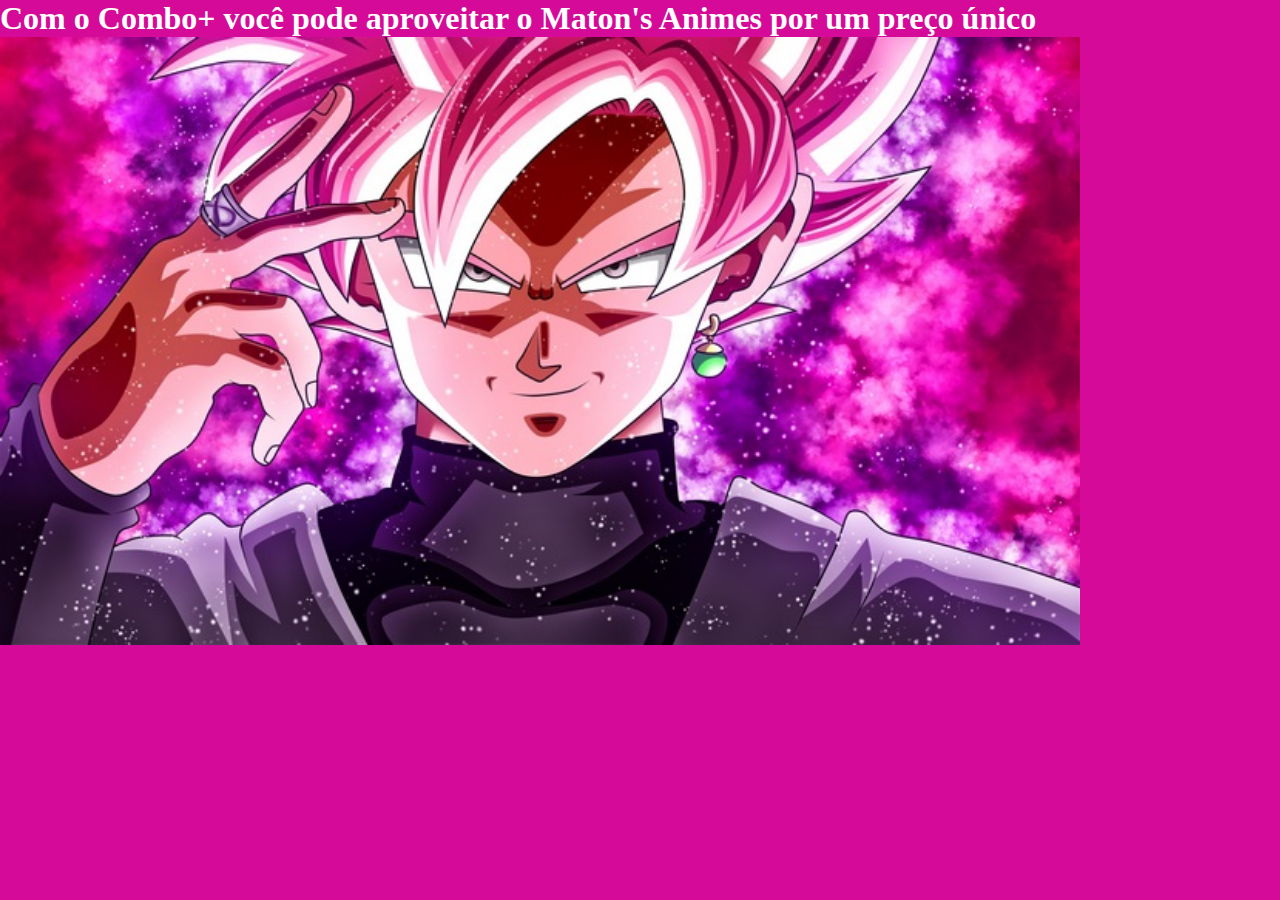
==== site-grupo-MMES/index.html @ 518bd97b "Add files via upload" ====
<!DOCTYPE html>
<html>
<head>
    <title>Maton's</title>
    <meta charset='UTF-8'>
    <meta name='viewport' content='width=device-width, initial-scale=1'>
    <link rel="stylesheet" href="style.css">
</head>
<body>  
    <h1>Com o Combo+ você pode aproveitar o Maton's Animes por um preço único</h1> 
    <div class="paunorabo"><style></style>
    <img class="Goku-black" src="goku-black-rose.jpg" alt="" >
    </div>
</body>
</html>
---- site-grupo-MMES/style.css ----
:root{
    --branco-principal: #FFFFFF;
    --cinza-secundário: #2b2b2b;
    --botão-azul: #0d5f5f;
    --cor-de-fundo: #d60a99;
}

body {
    background-color: var(--cor-de-fundo);
    color: var(--branco-principal);

}

* {
    margin: 0%;
    padding: 0%;
}
.Goku-black{
    width: 1080px;
    margin: flex;
    align-items: center;
}
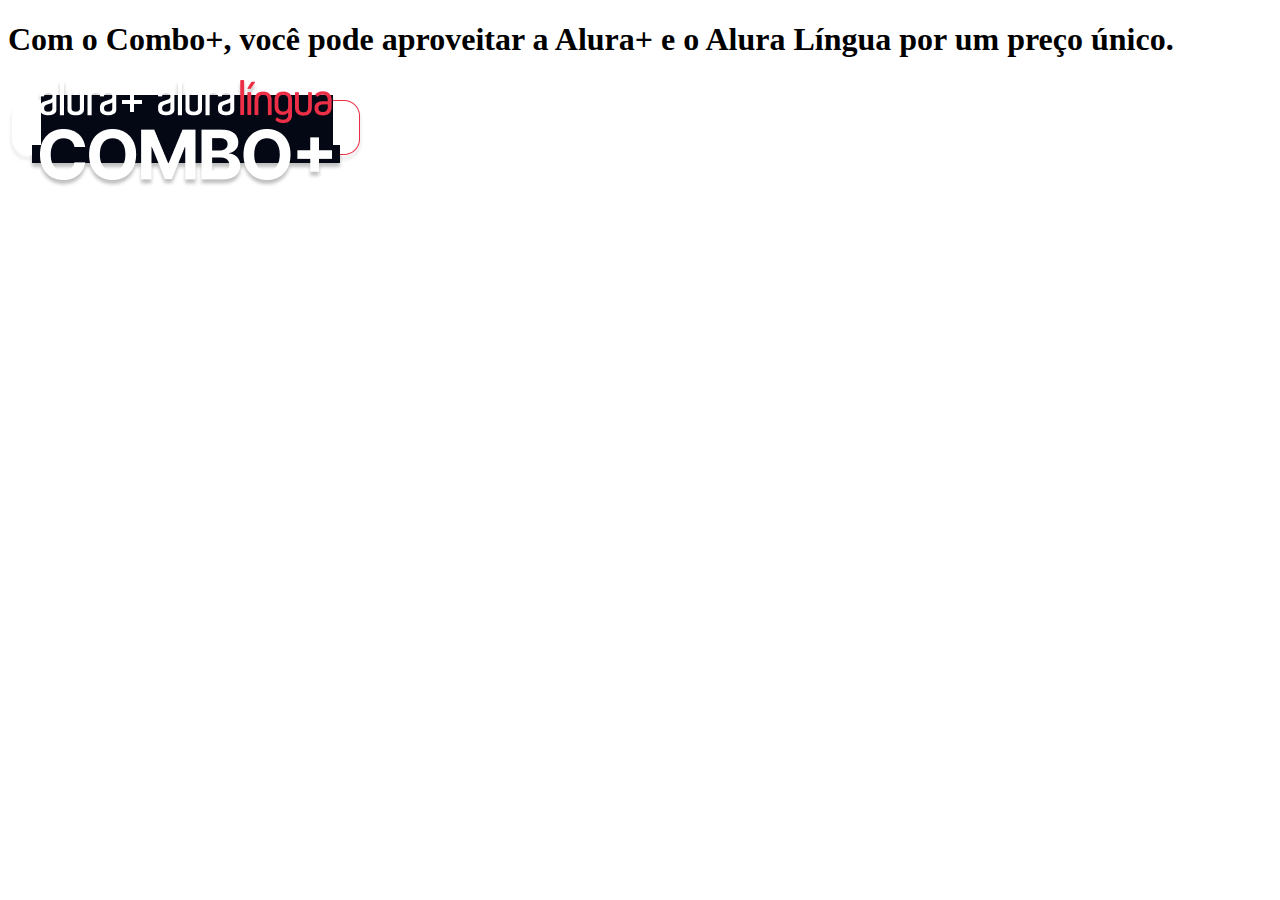
==== commit a86b2729: "aula esperimental" ====
--- a/site-grupo-MMES/index.html
+++ b/site-grupo-MMES/index.html
@@ -1,15 +1,18 @@
 <!DOCTYPE html>
 <html>
+
 <head>
-    <title>Maton's</title>
+    <title>Alura Plus</title>
     <meta charset='UTF-8'>
     <meta name='viewport' content='width=device-width, initial-scale=1'>
-    <link rel="stylesheet" href="style.css">
+    <link rel='stylesheet' type='text/css' media='screen' href='main.css'>
 </head>
-<body>  
-    <h1>Com o Combo+ você pode aproveitar o Maton's Animes por um preço único</h1> 
-    <div class="paunorabo"><style></style>
-    <img class="Goku-black" src="goku-black-rose.jpg" alt="" >
-    </div>
+
+<body>
+    <section class="principal">
+       <h1>Com o Combo+, você pode aproveitar a Alura+ e o Alura Língua por um preço único.</h1>
+       <img src="img/Combo.png" alt="O Combo + é a junçãao do Alura+ com o Lingua">
+    </section>
 </body>
+
 </html>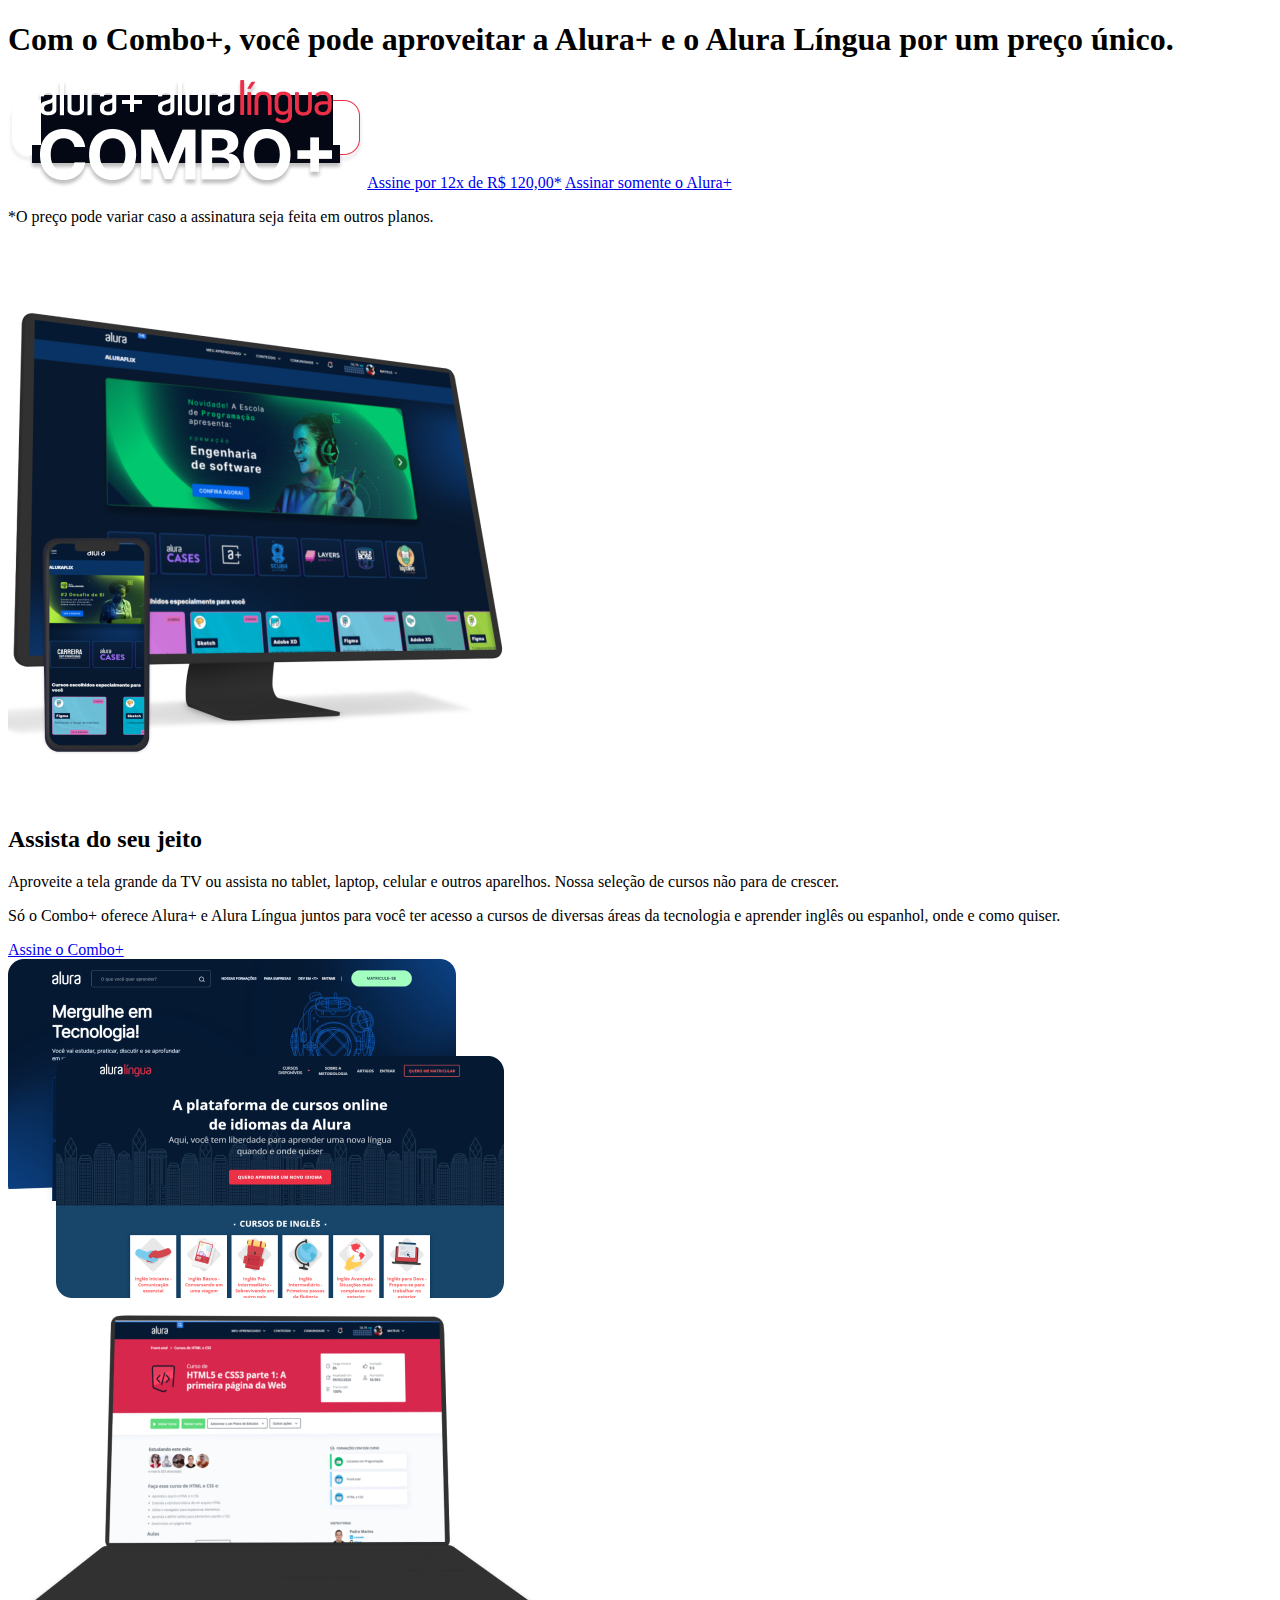
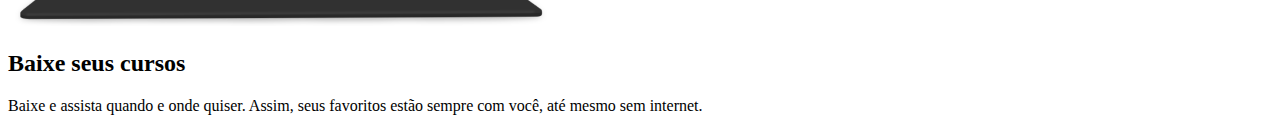
==== commit bd0a855d: "bandida" ====
--- a/site-grupo-MMES/index.html
+++ b/site-grupo-MMES/index.html
@@ -3,16 +3,56 @@
 
 <head>
     <title>Alura Plus</title>
-    <meta charset='UTF-8'>
-    <meta name='viewport' content='width=device-width, initial-scale=1'>
-    <link rel='stylesheet' type='text/css' media='screen' href='main.css'>
+    <meta charset="UTF-8">
+    <meta name="viewport" content="width=device-width, initial-scale=1">
+    <link rel="stylesheet" href="styles.css">
+    <link rel="preconnect" href="https://fonts.googleapis.com">
+    <link rel="preconnect" href="https://fonts.gstatic.com" crossorigin>
+    <link href="https://fonts.googleapis.com/css2?family=Inter:wght@400;700&display=swap" rel="stylesheet">
 </head>
 
 <body>
-    <section class="principal">
-       <h1>Com o Combo+, você pode aproveitar a Alura+ e o Alura Língua por um preço único.</h1>
-       <img src="img/Combo.png" alt="O Combo + é a junçãao do Alura+ com o Lingua">
+    <section class="principal container">
+        <div class="container__caixa">
+            <h1 class="container__titulo">Com o Combo+, você pode aproveitar a Alura+ e o Alura Língua por um preço
+                único.</h1>
+            <img src="Combo.png" alt="O combo+ é a junção do alura+ e o alura língua" class="container__imagem">
+            <a href="www.alura.com.br" class="container__botao">Assine por 12x de R$ 120,00*</a>
+            <a href="www.alura.com.br" class="container__botao botao_secundario">Assinar somente o Alura+</a>
+            <p class="container__aviso">*O preço pode variar caso a assinatura seja feita em outros planos.</p>
+        </div>
     </section>
+
+    <section class="container secundario">
+        <img src="Plataformas.png" alt="Um monitor e um celular com a alura plus aberta" class="secundario__imagem">
+        <div class="container__descricao">
+            <h2 class="descricao__titulo">Assista do seu jeito</h2>
+            <p class="descricao__texto">Aproveite a tela grande da TV ou assista no tablet, laptop, celular e outros
+                aparelhos. Nossa seleção de cursos não para de crescer.</p>
+        </div>
+    </section>
+
+    <section class="container secundario">
+        <div class="container__descricao">
+            <p class="descricao__texto">
+                Só o Combo+ oferece Alura+ e Alura Língua juntos para você ter acesso a cursos de diversas áreas da
+                tecnologia e aprender inglês ou espanhol, onde e como quiser.
+            </p>
+            <a href="www.alura.com.br" class="container__botao secundario__botao" container>Assine o Combo+</a>
+        </div>
+        <img src="Telas.png" alt="Tela do alura+ e alura língua" class="secundario__imagem">
+    </section>
+
+    <section class="container secundario">
+        <img src="Notebook.png" alt="Notebook com a página do curso HTML5 e CSS3 da Alura aberta"
+            class="secundario__imagem">
+        <div class="container__descricao">
+            <h2 class="descricao__titulo">Baixe seus cursos</h2>
+            <p class="descricao__texto">Baixe e assista quando e onde quiser. Assim, seus favoritos estão sempre com
+                você, até mesmo sem internet.</p>
+        </div>
+    </section>
+
 </body>
 
 </html>